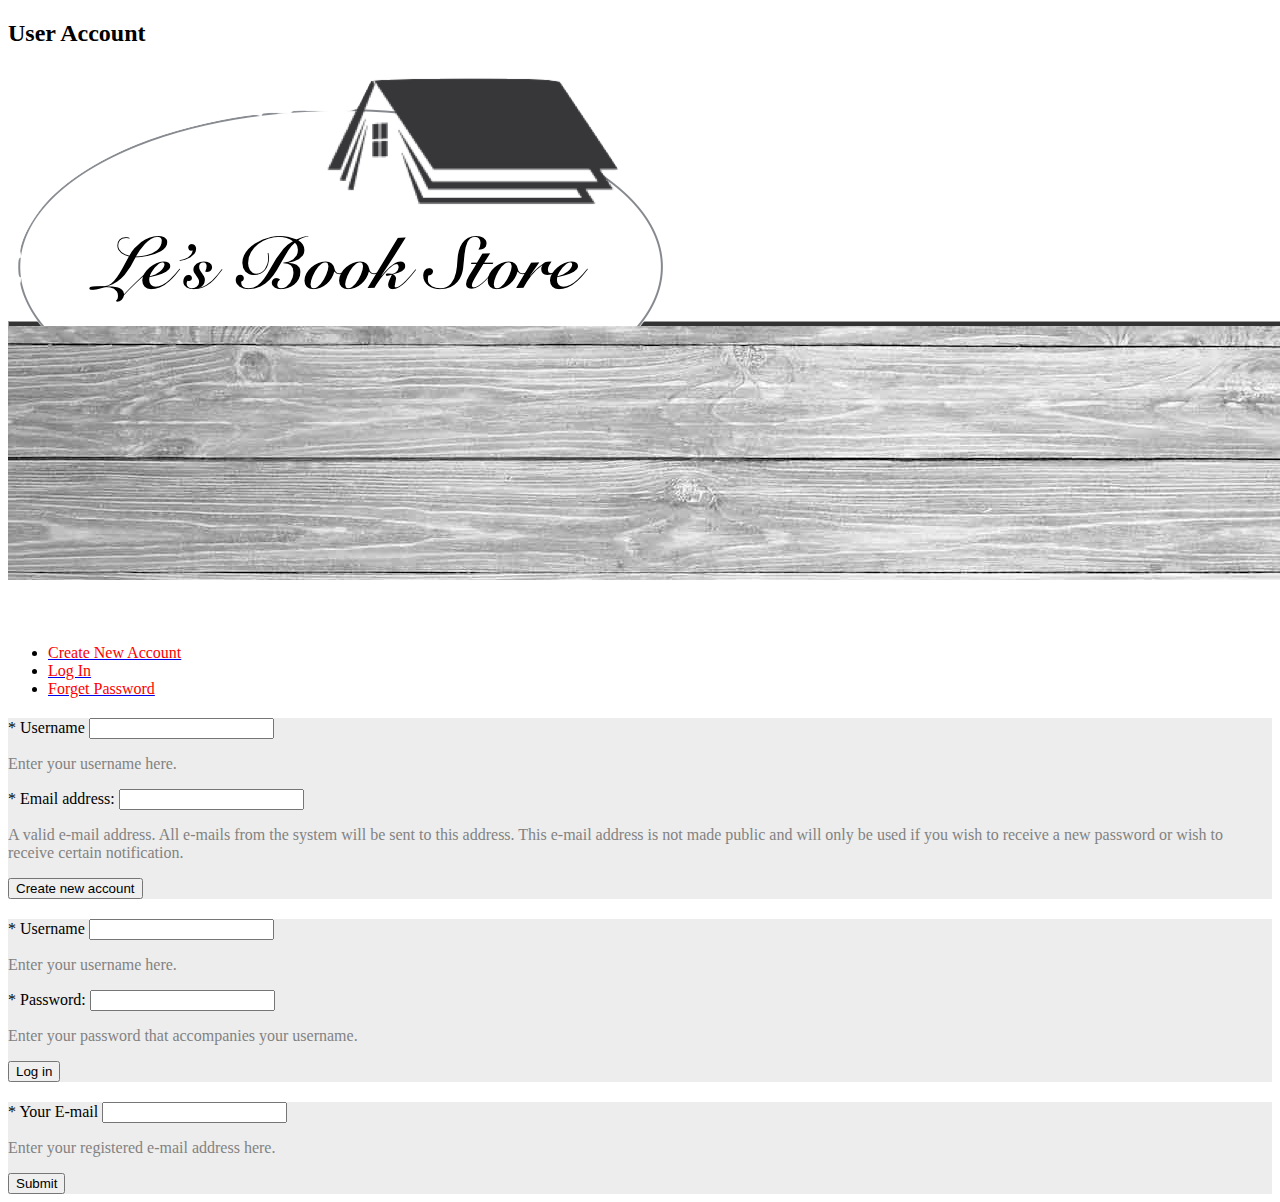
==== src/main/resources/templates/myAccount.html @ c4d703f7 "myAccount.html - added action to new User form" ====
<!doctype html>
<html lang="en" xmlns="http://www.w3.org/1999/xhtml" xmlns:th="http://www.w3.org/1999/xhtml">
<head th:replace="common/header :: common-header"><title></title></head>

<body>

<div th:replace="common/header :: navbar"></div>

<div class="container">
    <div class="row" style="margin-bottom: -42px;">
        <div class="col-xs-8">
            <h2 class="section-headline"><span>User Account</span></h2>
        </div>
        <div class="col-xs-4">
            <img th:src="@{/image/logo.png}" src="../static/image/logo.png" class="img-responsive" alt="..."/>
        </div>
    </div>
    <hr style="position:absolute; width:100%; height:6px; background-color: #333; z-index: -1; margin-top: -80px"/>
    <img th:src="@{/image/wood.png}" src="../static/image/wood.png" class="img-responsive" alt="..."
         style="margin-top:-75px;"/>

    <div class="row" style="margin-top: 60px;">
        <div class="col-xs-9 col-xs-offset-3">

            <!--Nav Tabs-->
            <ul class="nav nav-tabs">
                <li th:classappend="${classActiveNewAccount}? 'active'"><a href="#tab-1" data-toggle="tab"><span style="color:red">Create New Account</span></a></li>
                <li th:classappend="${classActiveLogin}? 'active'"><a href="#tab-2" data-toggle="tab"><span style="color:red">Log In</span></a></li>
                <li th:classappend="${classActiveForgetPassword}? 'active'"><a href="#tab-3" data-toggle="tab"><span style="color:red">Forget Password</span></a></li>
            </ul>

            <!--Tab panels-->
            <div class="tab-content">

                <!--create new user pane-->
                <div class="tab-pane fade" id="tab-1" th:classappend="${classActiveNewAccount}? 'in active'">
                    <div class="panel-group">
                        <div class="panel panel-default" style="border:none">
                            <div class="panel-body" style="background-color: #ededed; margin-top: 20px;">
                                <form th:action="@{/newUser}" method="post">
                                    <div class="form-group">
                                        <label for="newUsername">* Username</label>
                                        <input required="required" type="text" class="form-control" id="newUsername"
                                               name="username"/>
                                        <p style="color: #828282">Enter your username here.</p>
                                    </div>

                                    <div class="form-group">
                                        <label for="email">* Email address: </label>
                                        <input required="required" type="text" class="form-control" id="email"
                                               name="email"/>
                                        <p style="color: #828282">A valid e-mail address. All e-mails from the system
                                            will be sent to this address. This e-mail address is not made public and
                                            will only be used if you wish to receive a new password or wish to receive
                                            certain notification.</p>
                                        </p>
                                    </div>

                                    <button type="submit" class="btn btn-primary">Create new account</button>

                                </form>
                            </div>
                        </div>
                    </div>
                </div>

                <!--log in pane-->

                <!--question mark below in "${classActiveLogin}?" here check if "classActiveLogin" is true (method login() in HomeController.class).
                If true under "/login" path wee see open "Log In" panel just in time. There is no need to click on "Log In" button to open this panel.-->
                <div class="tab-pane fade" id="tab-2" th:classappend="${classActiveLogin}? 'in active'">
                    <div class="panel-group">
                        <div class="panel panel-default" style="border:none">
                            <div class="panel-body" style="background-color: #ededed; margin-top: 20px;">
                                <form>
                                    <div class="form-group">
                                        <label for="username">* Username</label>
                                        <input required="required" type="text" class="form-control" id="username"
                                               name="username"/>
                                        <p style="color: #828282">Enter your username here.</p>
                                    </div>

                                    <div class="form-group">
                                        <label for="password">* Password: </label>
                                        <input required="required" type="password" class="form-control" id="password"
                                               name="password"/>
                                        <p style="color: #828282">Enter your password that accompanies your
                                            username.</p>
                                        </p>
                                    </div>

                                    <button type="submit" class="btn btn-primary">Log in</button>

                                </form>
                            </div>
                        </div>
                    </div>
                </div>

                <!--forget password pane-->
                <div class="tab-pane fade" id="tab-3" th:classappend="${classActiveForgetPassword}? 'in active'">
                    <div class="panel-group">
                        <div class="panel panel-default" style="border:none">
                            <div class="panel-body" style="background-color: #ededed; margin-top: 20px;">
                                <form>
                                    <div class="form-group">
                                        <label for="recoverEmail">* Your E-mail</label>
                                        <input required="required" type="text" class="form-control" id="recoverEmail"
                                               name="email"/>
                                        <p style="color: #828282">Enter your registered e-mail address here.</p>
                                    </div>

                                    <button type="submit" class="btn btn-primary">Submit</button>

                                </form>
                            </div>
                        </div>
                    </div>
                </div>
            </div>
        </div>
    </div>
</div>
</div> <!-- End of container -->

<div th:replace="common/header :: body-bottom-scripts"></div>
</body>
</html>
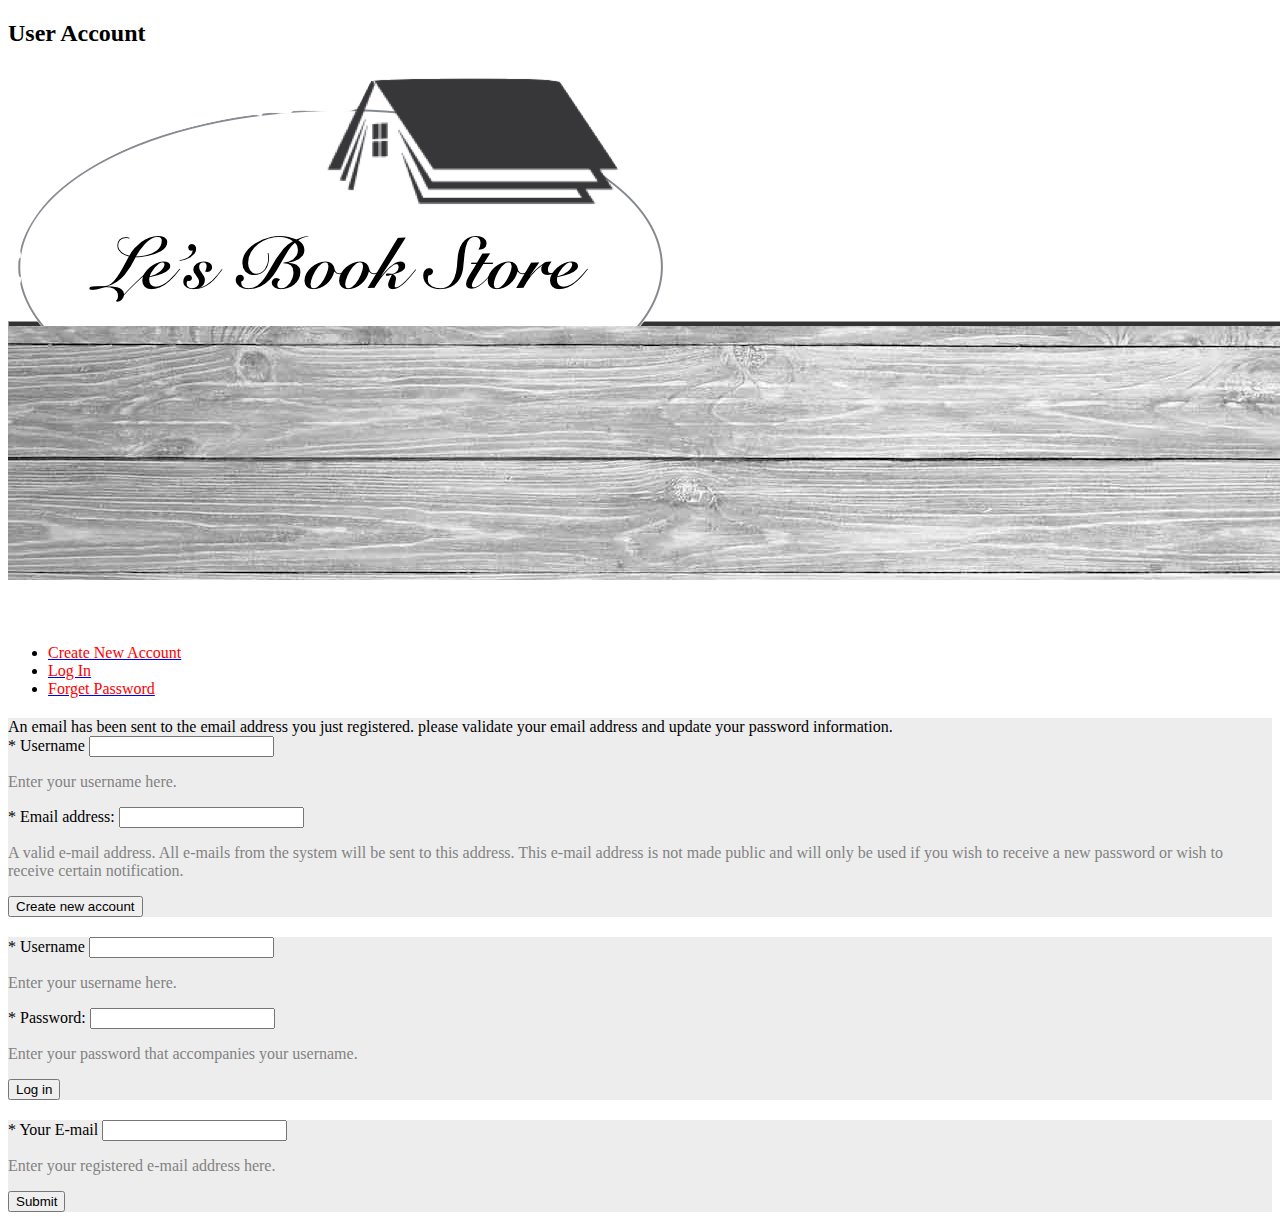
==== commit 05d0d37a: "myAccount.html - added alert to new User form" ====
--- a/src/main/resources/templates/myAccount.html
+++ b/src/main/resources/templates/myAccount.html
@@ -37,6 +37,9 @@
                     <div class="panel-group">
                         <div class="panel panel-default" style="border:none">
                             <div class="panel-body" style="background-color: #ededed; margin-top: 20px;">
+                                <div class="alert alert-info" th:if="${emailSent}">
+                                    An email has been sent to the email address you just registered. please validate your email address and update your password information.
+                                </div>
                                 <form th:action="@{/newUser}" method="post">
                                     <div class="form-group">
                                         <label for="newUsername">* Username</label>
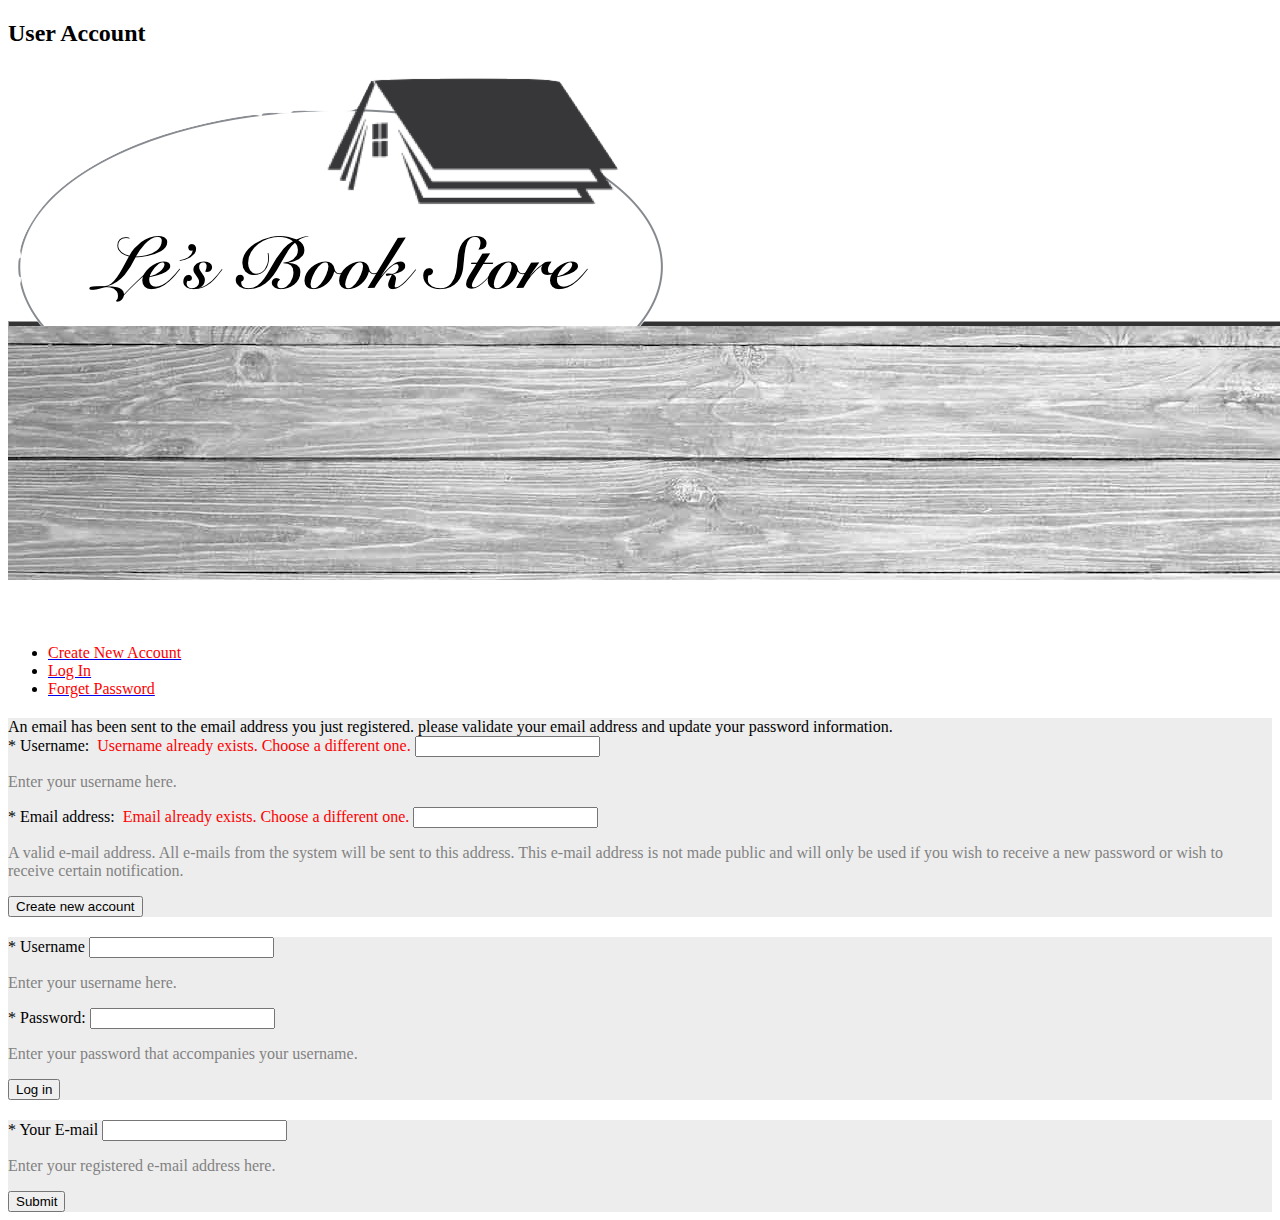
==== commit 006a5a4a: "myAccount.html - viewing statement 'Username/Email already exists'" ====
--- a/src/main/resources/templates/myAccount.html
+++ b/src/main/resources/templates/myAccount.html
@@ -42,14 +42,14 @@
                                 </div>
                                 <form th:action="@{/newUser}" method="post">
                                     <div class="form-group">
-                                        <label for="newUsername">* Username</label>
+                                        <label for="newUsername">* Username: </label>&nbsp;<span style="color:red;" th:if="${usernameExists}">Username already exists. Choose a different one.</span>
                                         <input required="required" type="text" class="form-control" id="newUsername"
                                                name="username"/>
                                         <p style="color: #828282">Enter your username here.</p>
                                     </div>
 
                                     <div class="form-group">
-                                        <label for="email">* Email address: </label>
+                                        <label for="email">* Email address: </label>&nbsp;<span style="color:red;" th:if="${emailExists}">Email already exists. Choose a different one.</span>
                                         <input required="required" type="text" class="form-control" id="email"
                                                name="email"/>
                                         <p style="color: #828282">A valid e-mail address. All e-mails from the system
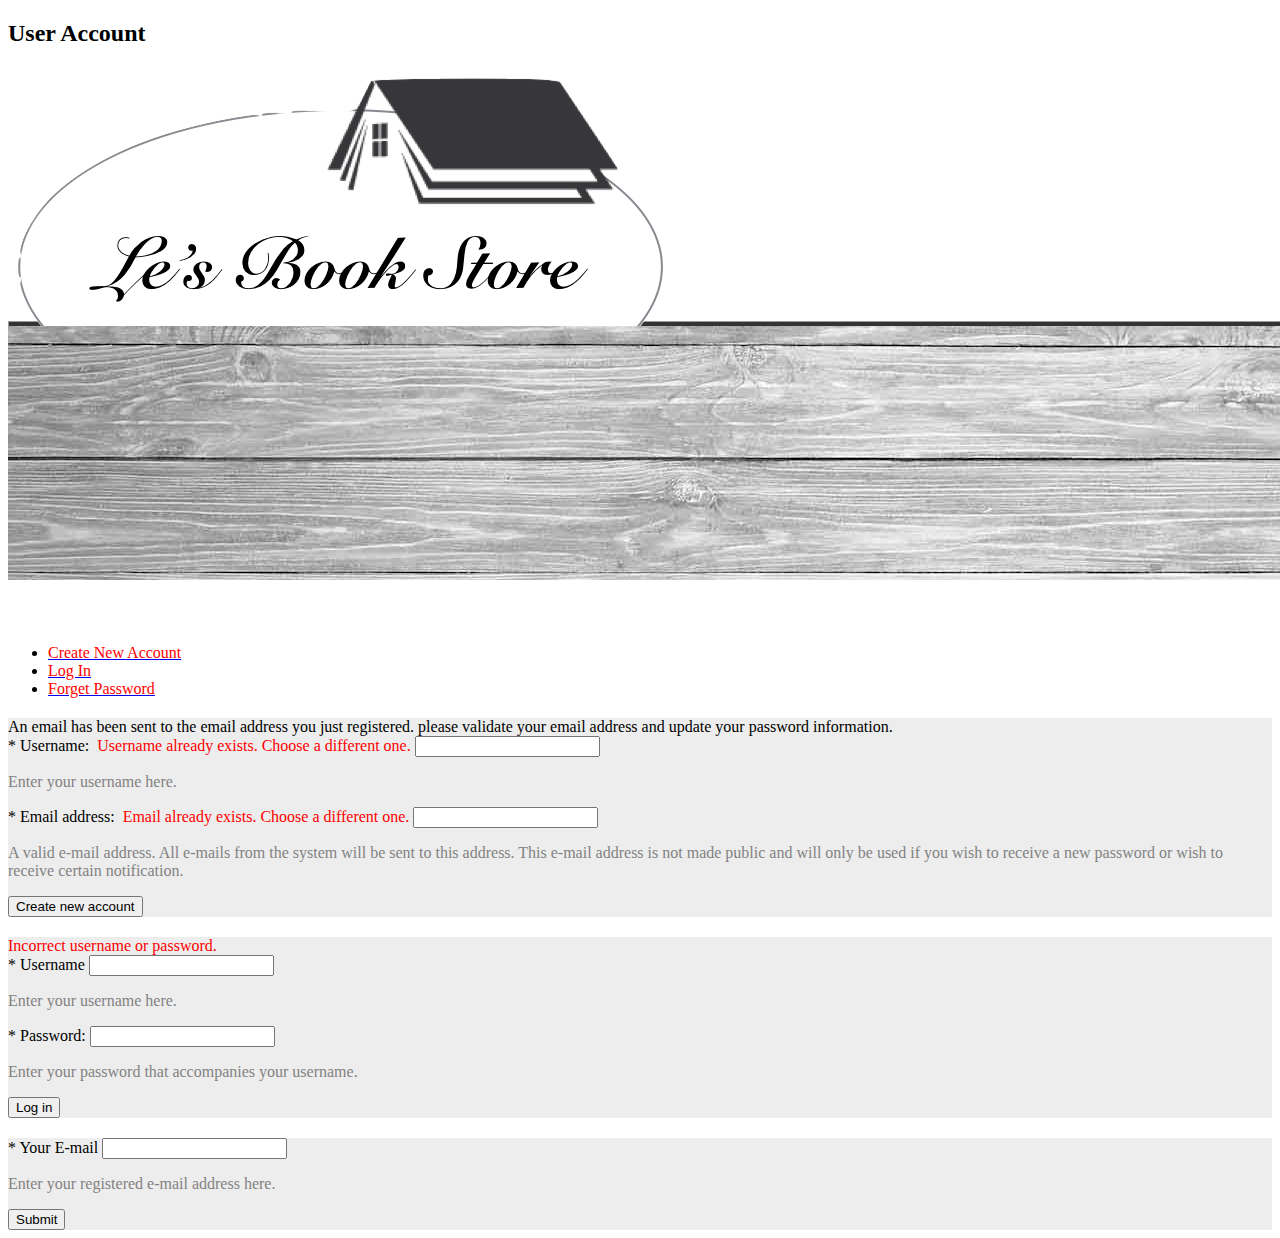
==== commit 2586c03a: "myAccount.html - added prompt "Incorrect username or password"" ====
--- a/src/main/resources/templates/myAccount.html
+++ b/src/main/resources/templates/myAccount.html
@@ -1,5 +1,7 @@
 <!doctype html>
-<html lang="en" xmlns="http://www.w3.org/1999/xhtml" xmlns:th="http://www.w3.org/1999/xhtml">
+<html lang="en" xmlns="http://www.w3.org/1999/xhtml"
+      xmlns:th="http://www.thymeleaf.org"
+      xmlns:sec="http://www.thymeleaf.org/extras/spring-security">
 <head th:replace="common/header :: common-header"><title></title></head>
 
 <body>
@@ -24,9 +26,12 @@
 
             <!--Nav Tabs-->
             <ul class="nav nav-tabs">
-                <li th:classappend="${classActiveNewAccount}? 'active'"><a href="#tab-1" data-toggle="tab"><span style="color:red">Create New Account</span></a></li>
-                <li th:classappend="${classActiveLogin}? 'active'"><a href="#tab-2" data-toggle="tab"><span style="color:red">Log In</span></a></li>
-                <li th:classappend="${classActiveForgetPassword}? 'active'"><a href="#tab-3" data-toggle="tab"><span style="color:red">Forget Password</span></a></li>
+                <li th:classappend="${classActiveNewAccount}? 'active'"><a href="#tab-1" data-toggle="tab"><span
+                        style="color:red">Create New Account</span></a></li>
+                <li th:classappend="${classActiveLogin}? 'active'"><a href="#tab-2" data-toggle="tab"><span
+                        style="color:red">Log In</span></a></li>
+                <li th:classappend="${classActiveForgetPassword}? 'active'"><a href="#tab-3" data-toggle="tab"><span
+                        style="color:red">Forget Password</span></a></li>
             </ul>
 
             <!--Tab panels-->
@@ -38,18 +43,21 @@
                         <div class="panel panel-default" style="border:none">
                             <div class="panel-body" style="background-color: #ededed; margin-top: 20px;">
                                 <div class="alert alert-info" th:if="${emailSent}">
-                                    An email has been sent to the email address you just registered. please validate your email address and update your password information.
+                                    An email has been sent to the email address you just registered. please validate
+                                    your email address and update your password information.
                                 </div>
                                 <form th:action="@{/newUser}" method="post">
                                     <div class="form-group">
-                                        <label for="newUsername">* Username: </label>&nbsp;<span style="color:red;" th:if="${usernameExists}">Username already exists. Choose a different one.</span>
+                                        <label for="newUsername">* Username: </label>&nbsp;<span style="color:red;"
+                                                                                                 th:if="${usernameExists}">Username already exists. Choose a different one.</span>
                                         <input required="required" type="text" class="form-control" id="newUsername"
                                                name="username"/>
                                         <p style="color: #828282">Enter your username here.</p>
                                     </div>
 
                                     <div class="form-group">
-                                        <label for="email">* Email address: </label>&nbsp;<span style="color:red;" th:if="${emailExists}">Email already exists. Choose a different one.</span>
+                                        <label for="email">* Email address: </label>&nbsp;<span style="color:red;"
+                                                                                                th:if="${emailExists}">Email already exists. Choose a different one.</span>
                                         <input required="required" type="text" class="form-control" id="email"
                                                name="email"/>
                                         <p style="color: #828282">A valid e-mail address. All e-mails from the system
@@ -75,11 +83,12 @@
                     <div class="panel-group">
                         <div class="panel panel-default" style="border:none">
                             <div class="panel-body" style="background-color: #ededed; margin-top: 20px;">
-                                <form>
+                                <!--'error' below is relevant to error in Class SecurityConfig -> '...failureUrl("/login?error")...' -->
+                                <div th:if="${param.error != null}" style="color:red;">Incorrect username or password.</div>
+                                <form th:action="@{/login}" method="post">
                                     <div class="form-group">
                                         <label for="username">* Username</label>
-                                        <input required="required" type="text" class="form-control" id="username"
-                                               name="username"/>
+                                        <input required="required" type="text" class="form-control" id="username" name="username"/>
                                         <p style="color: #828282">Enter your username here.</p>
                                     </div>
 
@@ -92,7 +101,7 @@
                                         </p>
                                     </div>
 
-                                    <button type="submit" class="btn btn-primary">Log in</button>
+                                    <button type="submit" class="btn btn-default">Log in</button>
 
                                 </form>
                             </div>
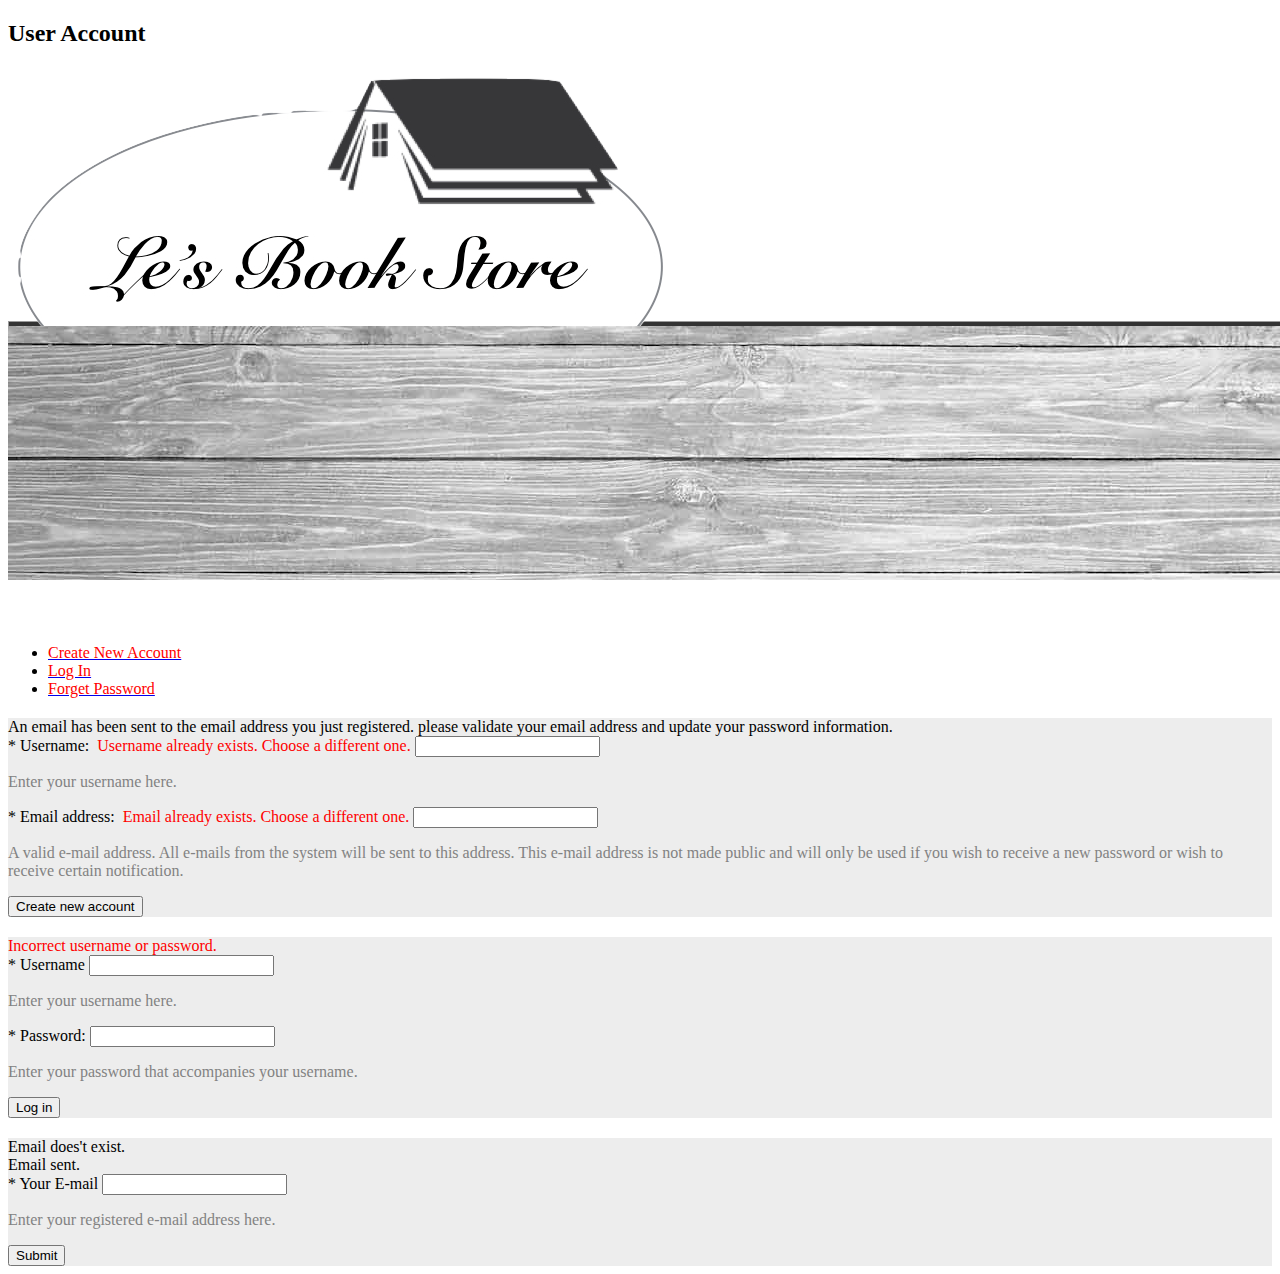
==== commit 410e9457: "myAccount.html - added prompts "Email sent" and "Email doesn't exist" to "Forget Password" pane" ====
--- a/src/main/resources/templates/myAccount.html
+++ b/src/main/resources/templates/myAccount.html
@@ -114,7 +114,9 @@
                     <div class="panel-group">
                         <div class="panel panel-default" style="border:none">
                             <div class="panel-body" style="background-color: #ededed; margin-top: 20px;">
-                                <form>
+                                <div class="alert alert-danger" th:if="${emailNotExist}">Email does't exist.</div>
+                                <div  class="alert alert-success" th:if="${forgetPasswordEmailSent}">Email sent.</div>
+                                <form th:action="@{/forgetPassword}" method="post">
                                     <div class="form-group">
                                         <label for="recoverEmail">* Your E-mail</label>
                                         <input required="required" type="text" class="form-control" id="recoverEmail"
